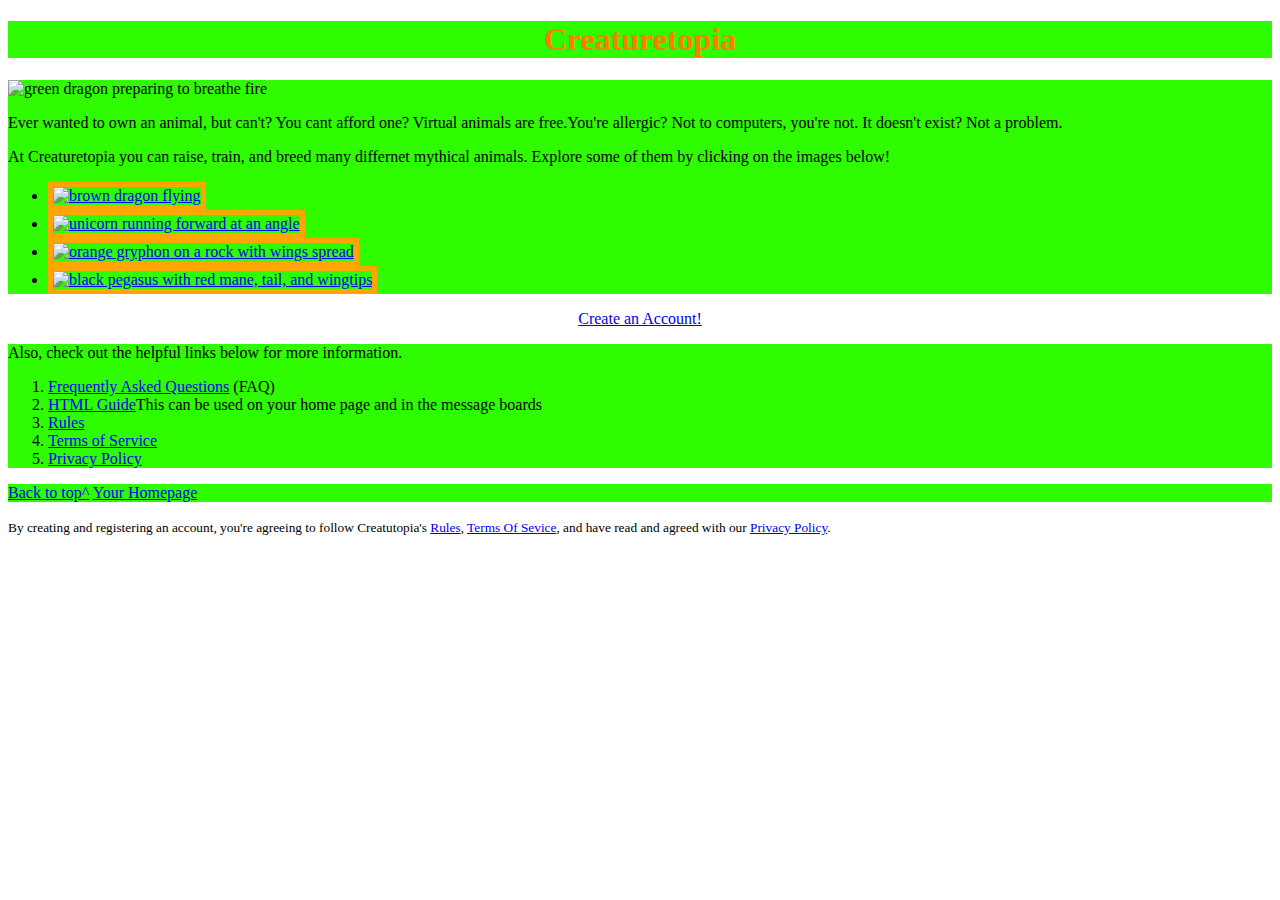
==== index.html @ 4b3a5d40 "fix grammar mistakes" ====
<!DOCTYPE html>
<html>
<head>
  <meta http-equiv="content-type" content="text/html; charset=UTF-8">
  <title>Creaturetopia</title>
  <meta http-equiv="content-type" content="text/html; charset=UTF-8">
  <meta name="robots" content="noindex, nofollow">
  <meta name="googlebot" content="noindex, nofollow">
  <meta name="viewport" content="width=device-width, initial-scale=1">


  <script
    type="text/javascript"
    src="/js/lib/dummy.js"
    
  ></script>

    <link rel="stylesheet" type="text/css" href="/css/result-light.css">
    <link rel="stylesheet" type="text/css" href="Styling.css">


  


  <!-- TODO: Missing CoffeeScript 2 -->

  <script type="text/javascript">//<![CDATA[
    window.onload=function(){
      
    }
  //]]></script>

</head>
<body>
    <!DOCTYPE html>
<html>
<!--Heading Banner-->
<div>
  <header id="site-name">
    <h1>
    Creaturetopia
    </h1>
  </header>
</div>
<main>
  <!--introduction paragraphs-->
  <div class="green-background">
    <section id="game-intro">
      <img id="banner" src="http://www.ksiforums.org/uploads/monthly_2018_01/gegig-corrupted-dragon-banner.jpg.b2cca0ca16fc2543ff4eb4e260d096b9.jpg" alt="green dragon preparing to breathe fire">
      <p>
      Ever wanted to own an animal, but can't? You cant afford one? Virtual animals are free.You're allergic? Not to computers, you're not. It doesn't exist? Not a problem.
      </p>
      <p>
      At Creaturetopia you can raise, train, and breed many differnet mythical animals. Explore some of them by clicking on the images below!
      </p>
      <ul>
        <li><a href="./petinfo.html"><img class="thin-orange-border"src="http://www.pngall.com/wp-content/uploads/2016/03/Dragon-PNG-6-180x180.png" alt="brown dragon flying"></a></li>
        <li><a href="#"><img class="thin-orange-border"src="http://www.pngall.com/wp-content/uploads/2016/06/Unicorn-Free-Download-PNG-180x180.png" alt="unicorn running forward at an angle"></a></li>
        <li><a href="./petinfo.html"><img class="thin-orange-border"src="https://upload.wikimedia.org/wikipedia/commons/thumb/6/62/Night_Griffan.jpg/140px-Night_Griffan.jpg" alt="orange gryphon on a rock with wings spread"></a></li>
        <li><a href="#"><img class="thin-orange-border"src="https://ffxiv.gamerescape.com/w/images/a/a6/Black_Pegasus_Patch.png" alt="black pegasus with red mane, tail, and wingtips"></a></li>
      </ul>
    </section>
  </div>
  <!--registartion button-->
  <div>
    <section id="link">
      <a href="./registration-page.html" accesskey="n">Create an Account!</a>
    </section>
  </div>
  <div class="green-background">
    <section id="helpful links">
      <p>
      Also, check out the helpful links below for more information.
      </p>
      <ol>
        <li><a href="./faq.html">Frequently Asked Questions</a> (FAQ)</li>
        <li><a href="#">HTML Guide</a>This can be used on your home page and in the message boards</li>
        <li><a href="#" accesskey="r">Rules</a></li>
        <li><a href="#" accesskey="t">Terms of Service</a></li>
        <li><a href="#">Privacy Policy</a></li>
      </ol>
    </section>
  </div>
  <div id="return-links">
      <a href="#site-name">Back to top^</a>
      <a href="#" accesskey="a">Your Homepage</a>
  </div>
</main>
<!--legal small print-->
<div>
  <footer id="legalities">
    <p>
      <small>
      By creating and registering an account, you're agreeing to follow Creatutopia's <a href="#" accesskey="r">Rules</a>, <a href="#" accesskey="t">Terms Of Sevice</a>, and have read and agreed with our <a href="./privacy_policy.html">Privacy Policy</a>.
      </small>
    </p>
  </footer>
</div>
</html>

  
  <script>
    // tell the embed parent frame the height of the content
    if (window.parent && window.parent.parent){
      window.parent.parent.postMessage(["resultsFrame", {
        height: document.body.getBoundingClientRect().height,
        slug: ""
      }], "*")
    }
    // always overwrite window.name, in case users try to set it manually
    window.name = "result"
  </script>
</body>
</html>
---- Styling.css ----
#site-name{
    text-align: center;
    background-color: #2FFB01;
    color: #FB7E00;
    }
#link{
    text-align: center;
  }
.thin-orange-border{
    border-color: orange;
    border-width: 5px;
    border-style: solid;
  }
.green-background{
    background-color: #2FFB01;
  }
#smallImage{
    width: 100px;
    border-color: orange;
    border-width: 5px;
    border-style: solid;
    border-radius: 50%;
    }
#animalIntro{
    background-color: #2FFB01;
    }
#animalInfo{
    background-color: #2FFB01;
    }
#button{
    text-align: center;
    }
#form{
    background-color: #2FFB01;
    }
#return-links{
    background-color: #2FFB01
  }
#question{
    color: #FB7E00;
}
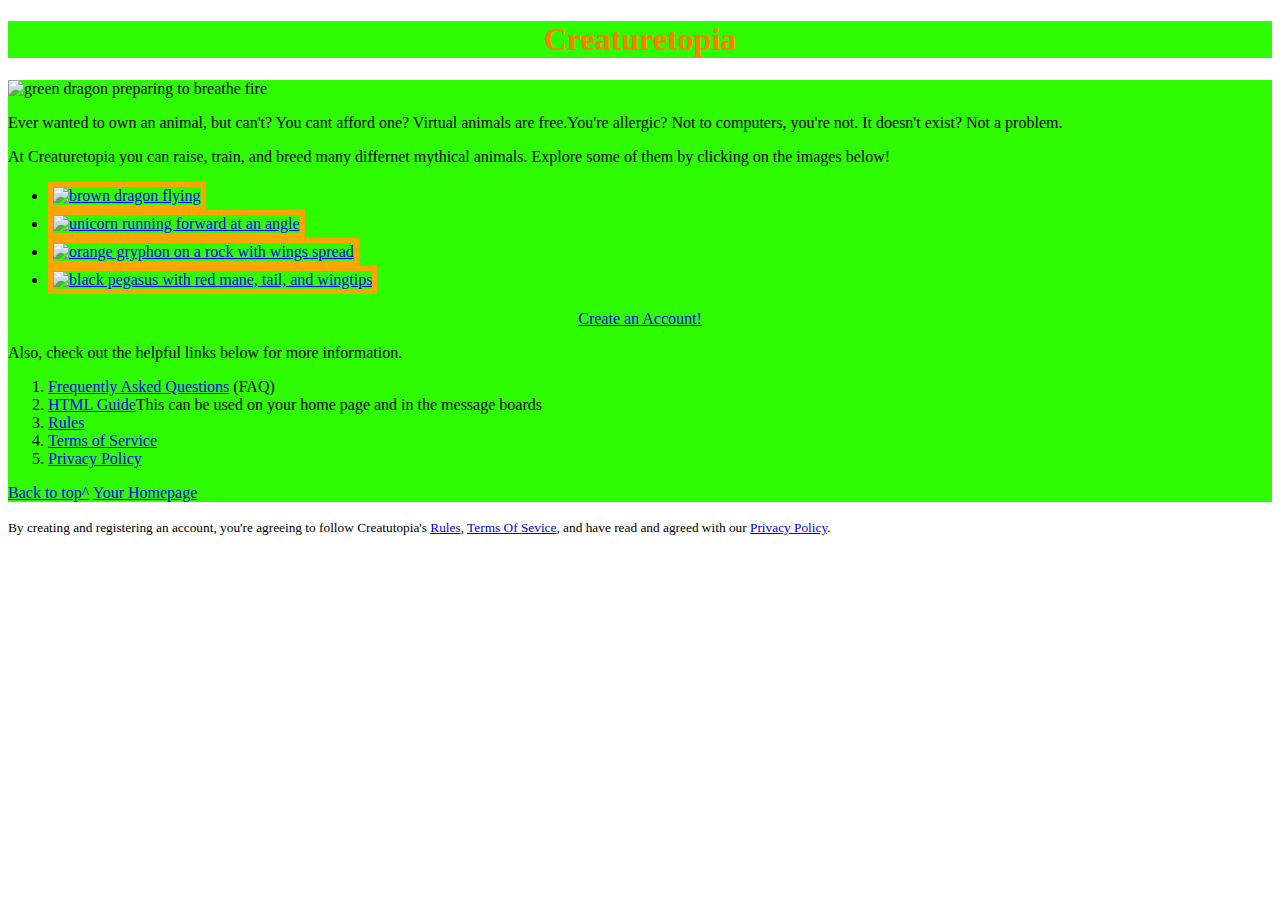
==== commit 3b0846e0: "Adding class in line with 'Organising styling' commit" ====
--- a/index.html
+++ b/index.html
@@ -42,9 +42,9 @@
     </h1>
   </header>
 </div>
-<main>
+<main class="green-background">
   <!--introduction paragraphs-->
-  <div class="green-background">
+  <div>
     <section id="game-intro">
       <img id="banner" src="http://www.ksiforums.org/uploads/monthly_2018_01/gegig-corrupted-dragon-banner.jpg.b2cca0ca16fc2543ff4eb4e260d096b9.jpg" alt="green dragon preparing to breathe fire">
       <p>
@@ -54,10 +54,10 @@
       At Creaturetopia you can raise, train, and breed many differnet mythical animals. Explore some of them by clicking on the images below!
       </p>
       <ul>
-        <li><a href="./petinfo.html"><img class="thin-orange-border"src="http://www.pngall.com/wp-content/uploads/2016/03/Dragon-PNG-6-180x180.png" alt="brown dragon flying"></a></li>
-        <li><a href="#"><img class="thin-orange-border"src="http://www.pngall.com/wp-content/uploads/2016/06/Unicorn-Free-Download-PNG-180x180.png" alt="unicorn running forward at an angle"></a></li>
-        <li><a href="./petinfo.html"><img class="thin-orange-border"src="https://upload.wikimedia.org/wikipedia/commons/thumb/6/62/Night_Griffan.jpg/140px-Night_Griffan.jpg" alt="orange gryphon on a rock with wings spread"></a></li>
-        <li><a href="#"><img class="thin-orange-border"src="https://ffxiv.gamerescape.com/w/images/a/a6/Black_Pegasus_Patch.png" alt="black pegasus with red mane, tail, and wingtips"></a></li>
+        <li><a href="./petinfo.html"><img id="infoImage" class="thin-orange-border"src="http://www.pngall.com/wp-content/uploads/2016/03/Dragon-PNG-6-180x180.png" alt="brown dragon flying"></a></li>
+        <li><a href="#"><img id="infoImage" class="thin-orange-border"src="http://www.pngall.com/wp-content/uploads/2016/06/Unicorn-Free-Download-PNG-180x180.png" alt="unicorn running forward at an angle"></a></li>
+        <li><a href="./petinfo.html"><img id="infoImage" class="thin-orange-border"src="https://upload.wikimedia.org/wikipedia/commons/thumb/6/62/Night_Griffan.jpg/140px-Night_Griffan.jpg" alt="orange gryphon on a rock with wings spread"></a></li>
+        <li><a href="#"><img id="infoImage" class="thin-orange-border"src="https://ffxiv.gamerescape.com/w/images/a/a6/Black_Pegasus_Patch.png" alt="black pegasus with red mane, tail, and wingtips"></a></li>
       </ul>
     </section>
   </div>
@@ -81,7 +81,7 @@
       </ol>
     </section>
   </div>
-  <div id="return-links">
+  <div class="green-background" id="return-links">
       <a href="#site-name">Back to top^</a>
       <a href="#" accesskey="a">Your Homepage</a>
   </div>
--- a/Styling.css
+++ b/Styling.css
@@ -1,41 +1,34 @@
-#site-name{
+h1 {
     text-align: center;
-    background-color: #2FFB01;
+    Background-color: #2FFB01;
     color: #FB7E00;
-    }
-#link{
-    text-align: center;
-  }
+}
 .thin-orange-border{
     border-color: orange;
     border-width: 5px;
     border-style: solid;
-  }
+}
 .green-background{
     background-color: #2FFB01;
-  }
+}
+#link{
+    text-align: center;
+}
 #smallImage{
     width: 100px;
     border-color: orange;
     border-width: 5px;
     border-style: solid;
     border-radius: 50%;
-    }
-#animalIntro{
-    background-color: #2FFB01;
-    }
-#animalInfo{
-    background-color: #2FFB01;
-    }
+}
 #button{
     text-align: center;
-    }
-#form{
-    background-color: #2FFB01;
-    }
-#return-links{
-    background-color: #2FFB01
-  }
+}
 #question{
     color: #FB7E00;
-}+    font-family: Arial, Helvetica, sans-serif;
+}
+#banner {
+    max-width: 100%;
+    height: auto;
+}
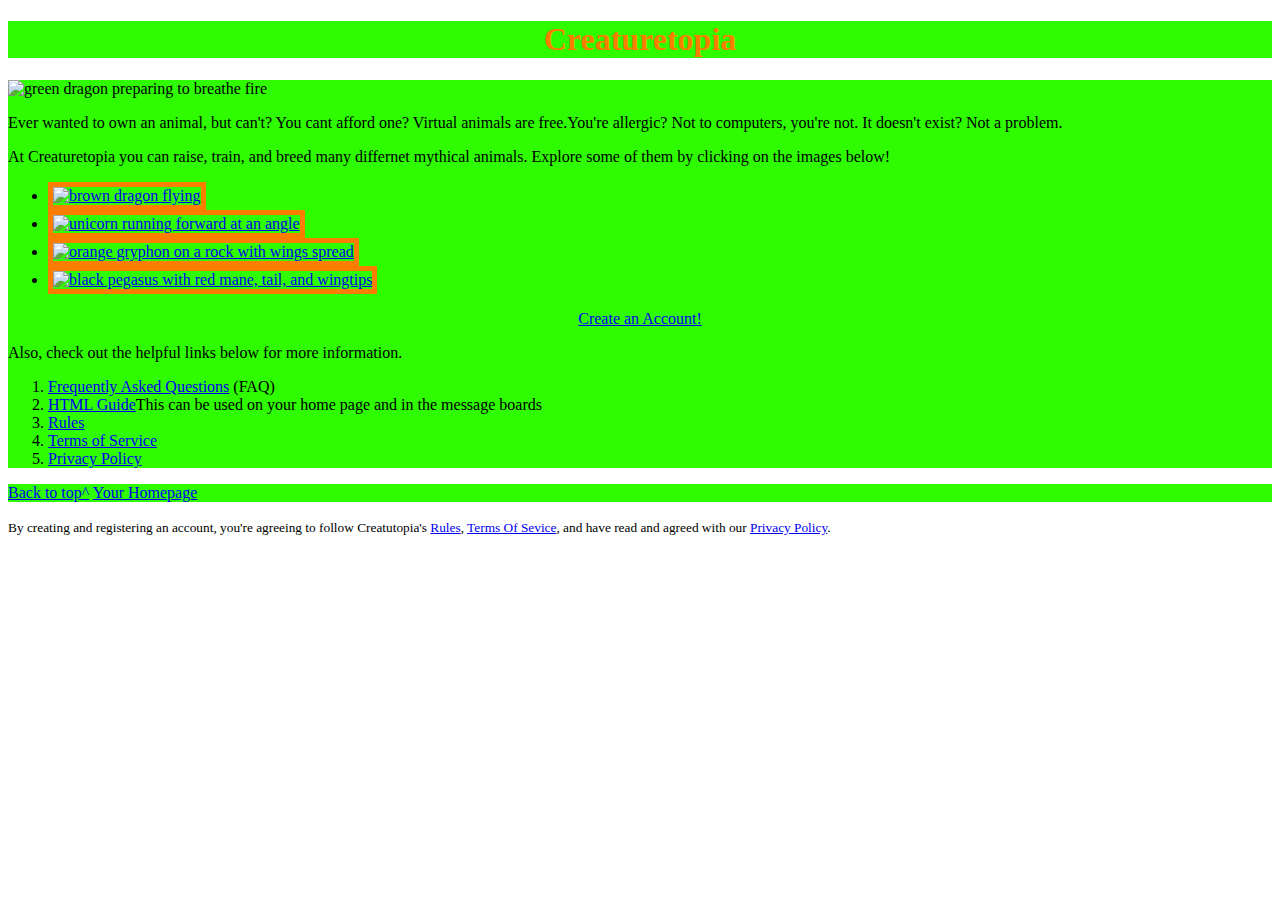
==== commit e147055a: "Code changes for semantic meaning and added news page" ====
--- a/index.html
+++ b/index.html
@@ -81,11 +81,11 @@
       </ol>
     </section>
   </div>
-  <div class="green-background" id="return-links">
-      <a href="#site-name">Back to top^</a>
-      <a href="#" accesskey="a">Your Homepage</a>
-  </div>
 </main>
+<div class="green-background" id="return-links">
+    <a href="#site-name">Back to top^</a>
+    <a href="#" accesskey="a">Your Homepage</a>
+</div>
 <!--legal small print-->
 <div>
   <footer id="legalities">
--- a/Styling.css
+++ b/Styling.css
@@ -3,8 +3,12 @@
     Background-color: #2FFB01;
     color: #FB7E00;
 }
+h2{
+    color: #FB7E00;
+    font-family: Arial, Helvetica, sans-serif;
+}
 .thin-orange-border{
-    border-color: orange;
+    border-color: #FB7E00;
     border-width: 5px;
     border-style: solid;
 }
@@ -16,7 +20,7 @@
 }
 #smallImage{
     width: 100px;
-    border-color: orange;
+    border-color: #FB7E00;
     border-width: 5px;
     border-style: solid;
     border-radius: 50%;
@@ -24,10 +28,6 @@
 #button{
     text-align: center;
 }
-#question{
-    color: #FB7E00;
-    font-family: Arial, Helvetica, sans-serif;
-}
 #banner {
     max-width: 100%;
     height: auto;
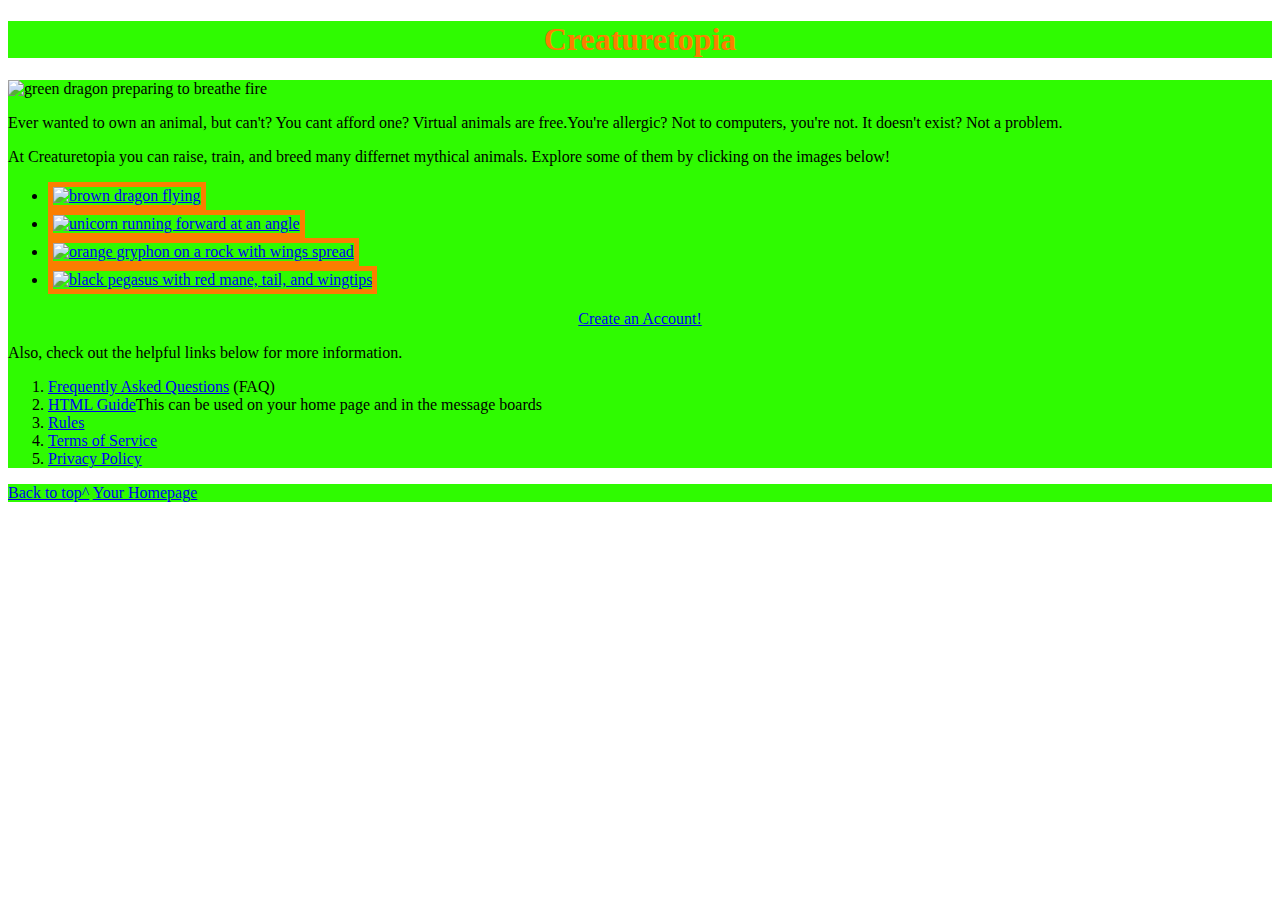
==== commit 6df890d2: "changing legal message at bottom of pages into text file" ====
--- a/index.html
+++ b/index.html
@@ -54,10 +54,10 @@
       At Creaturetopia you can raise, train, and breed many differnet mythical animals. Explore some of them by clicking on the images below!
       </p>
       <ul>
-        <li><a href="./petinfo.html"><img id="infoImage" class="thin-orange-border"src="http://www.pngall.com/wp-content/uploads/2016/03/Dragon-PNG-6-180x180.png" alt="brown dragon flying"></a></li>
-        <li><a href="#"><img id="infoImage" class="thin-orange-border"src="http://www.pngall.com/wp-content/uploads/2016/06/Unicorn-Free-Download-PNG-180x180.png" alt="unicorn running forward at an angle"></a></li>
-        <li><a href="./petinfo.html"><img id="infoImage" class="thin-orange-border"src="https://upload.wikimedia.org/wikipedia/commons/thumb/6/62/Night_Griffan.jpg/140px-Night_Griffan.jpg" alt="orange gryphon on a rock with wings spread"></a></li>
-        <li><a href="#"><img id="infoImage" class="thin-orange-border"src="https://ffxiv.gamerescape.com/w/images/a/a6/Black_Pegasus_Patch.png" alt="black pegasus with red mane, tail, and wingtips"></a></li>
+        <li><a href="./petinfo.html" target="-blank"><img id="infoImage" class="thin-orange-border"src="http://www.pngall.com/wp-content/uploads/2016/03/Dragon-PNG-6-180x180.png" alt="brown dragon flying"></a></li>
+        <li><a href="./petinfo.html" target="-blank"><img id="infoImage" class="thin-orange-border"src="http://www.pngall.com/wp-content/uploads/2016/06/Unicorn-Free-Download-PNG-180x180.png" alt="unicorn running forward at an angle"></a></li>
+        <li><a href="./petinfo.html" target="-blank"><img id="infoImage" class="thin-orange-border"src="https://upload.wikimedia.org/wikipedia/commons/thumb/6/62/Night_Griffan.jpg/140px-Night_Griffan.jpg" alt="orange gryphon on a rock with wings spread"></a></li>
+        <li><a href="./petinfo.html" target="-blank"><img id="infoImage" class="thin-orange-border"src="https://ffxiv.gamerescape.com/w/images/a/a6/Black_Pegasus_Patch.png" alt="black pegasus with red mane, tail, and wingtips"></a></li>
       </ul>
     </section>
   </div>
@@ -72,13 +72,15 @@
       <p>
       Also, check out the helpful links below for more information.
       </p>
-      <ol>
-        <li><a href="./faq.html">Frequently Asked Questions</a> (FAQ)</li>
-        <li><a href="#">HTML Guide</a>This can be used on your home page and in the message boards</li>
-        <li><a href="#" accesskey="r">Rules</a></li>
-        <li><a href="#" accesskey="t">Terms of Service</a></li>
-        <li><a href="#">Privacy Policy</a></li>
-      </ol>
+      <nav>
+        <ol>
+          <li><a href="./faq.html" accesskey="f" target="_blank">Frequently Asked Questions</a> (FAQ)</li>
+          <li><a href="#" acceskey="g" target="-blank">HTML Guide</a>This can be used on your home page and in the message boards</li>
+          <li><a href="#" accesskey="r" target="-blank">Rules</a></li>
+          <li><a href="#" accesskey="t" target="-blank">Terms of Service</a></li>
+          <li><a href="#" accesskey="p" target="-blank">Privacy Policy</a></li>
+         </ol>
+      </nav>
     </section>
   </div>
 </main>
@@ -88,13 +90,9 @@
 </div>
 <!--legal small print-->
 <div>
-  <footer id="legalities">
-    <p>
-      <small>
-      By creating and registering an account, you're agreeing to follow Creatutopia's <a href="#" accesskey="r">Rules</a>, <a href="#" accesskey="t">Terms Of Sevice</a>, and have read and agreed with our <a href="./privacy_policy.html">Privacy Policy</a>.
-      </small>
-    </p>
-  </footer>
+  <?php
+    include("legal.txt")
+  ?>
 </div>
 </html>
 
--- a/Styling.css
+++ b/Styling.css
@@ -3,7 +3,10 @@
     Background-color: #2FFB01;
     color: #FB7E00;
 }
-h2{
+h2 {
+    color: #FB7E00;
+}
+h3 {
     color: #FB7E00;
     font-family: Arial, Helvetica, sans-serif;
 }
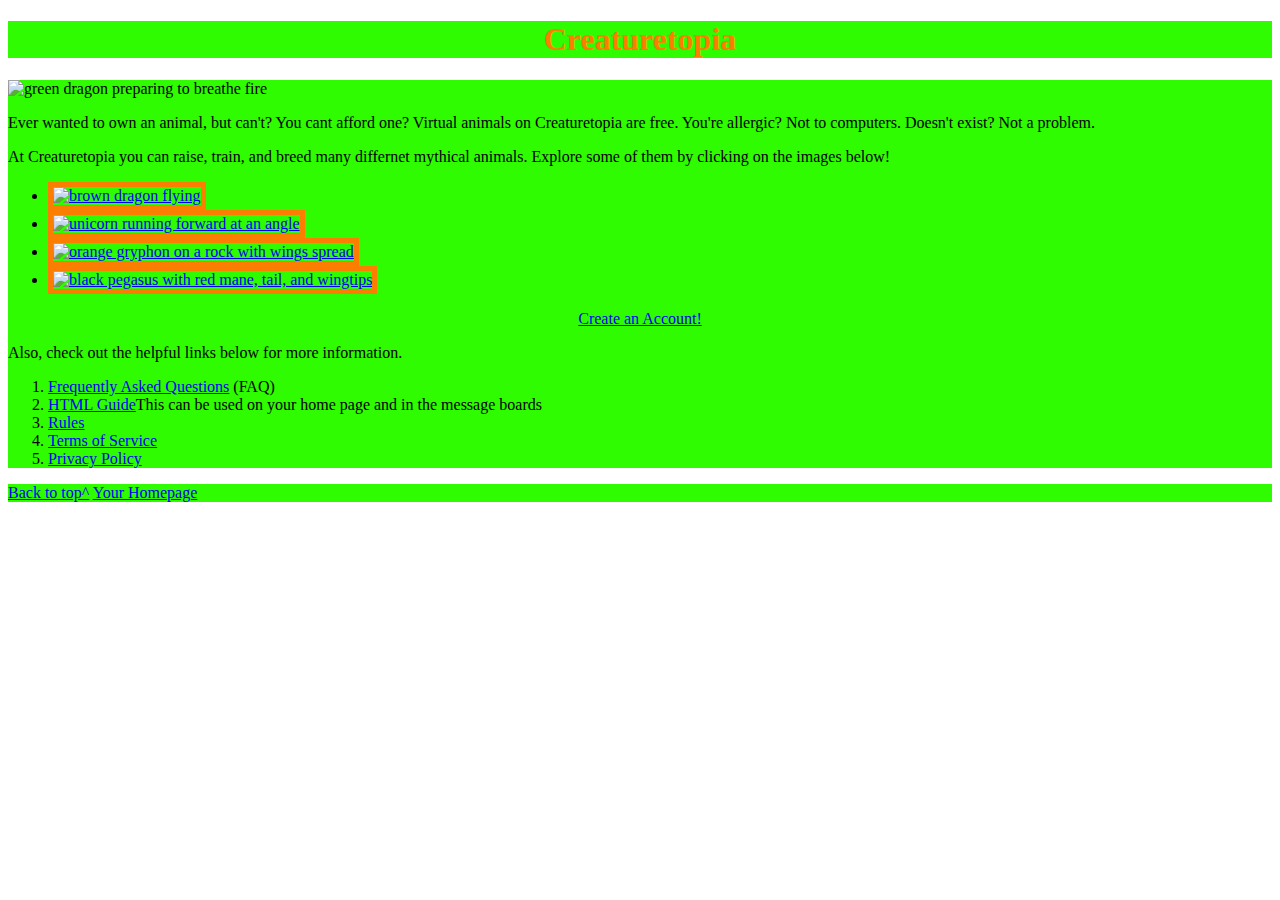
==== commit a429b9bc: "feat: Notes on to be added" ====
--- a/index.html
+++ b/index.html
@@ -37,6 +37,7 @@
 <!--Heading Banner-->
 <div>
   <header id="site-name">
+    <!-- Favicon (icon in address bar symbolizing site) example <link rel="icon" href="/resources/favicon.ico" type="image/x-icon">-->
     <h1>
     Creaturetopia
     </h1>
@@ -48,7 +49,7 @@
     <section id="game-intro">
       <img id="banner" src="http://www.ksiforums.org/uploads/monthly_2018_01/gegig-corrupted-dragon-banner.jpg.b2cca0ca16fc2543ff4eb4e260d096b9.jpg" alt="green dragon preparing to breathe fire">
       <p>
-      Ever wanted to own an animal, but can't? You cant afford one? Virtual animals are free.You're allergic? Not to computers, you're not. It doesn't exist? Not a problem.
+      Ever wanted to own an animal, but can't? You cant afford one? Virtual animals on Creaturetopia are free. You're allergic? Not to computers. Doesn't exist? Not a problem.
       </p>
       <p>
       At Creaturetopia you can raise, train, and breed many differnet mythical animals. Explore some of them by clicking on the images below!
